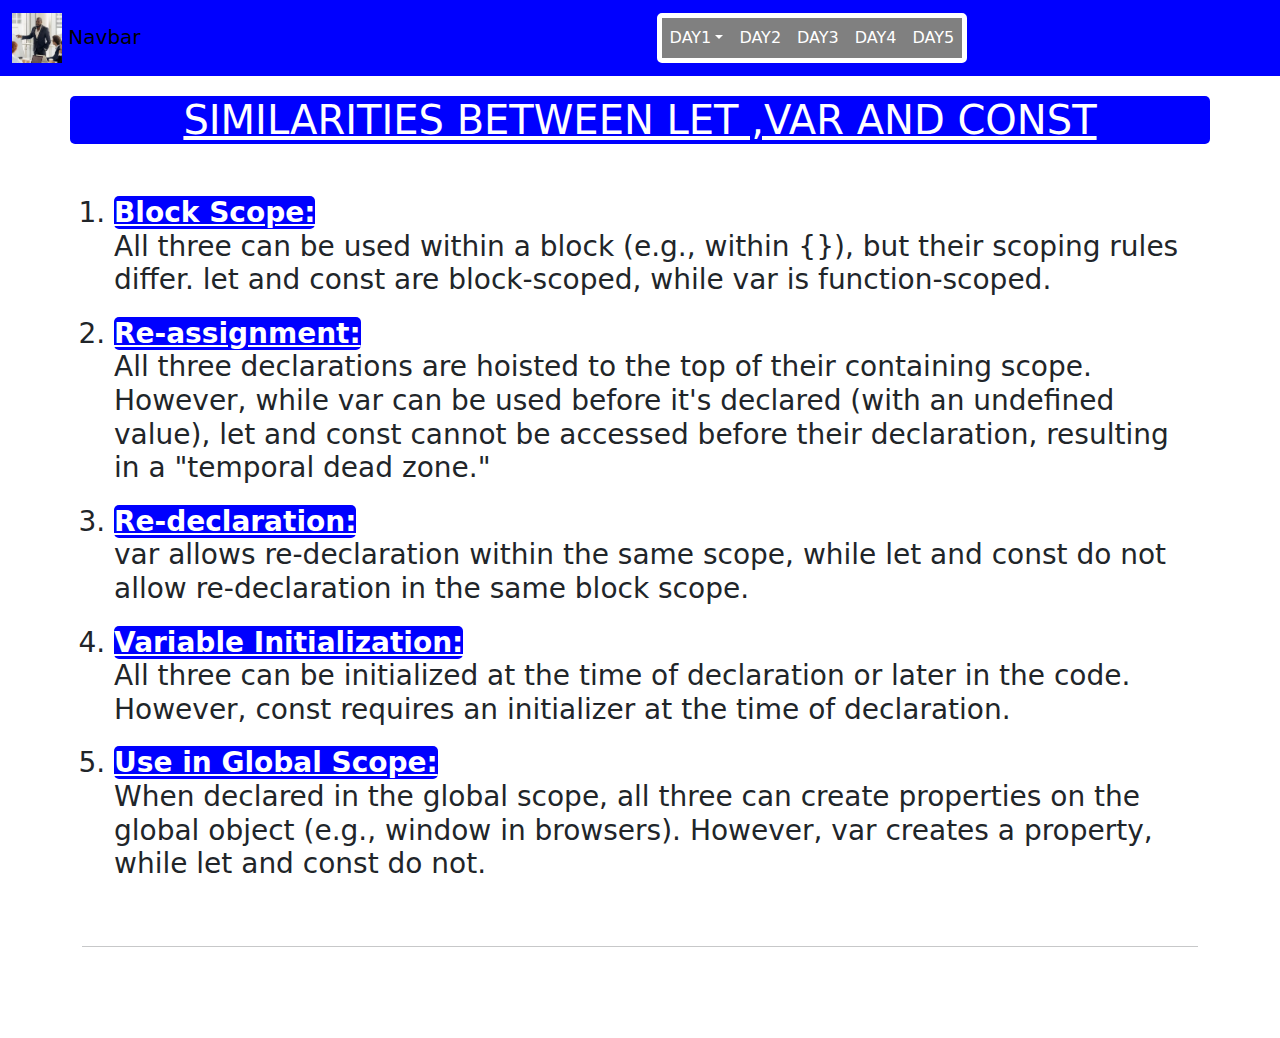
==== index.html @ 02b89215 "inital commit" ====
<!DOCTYPE html>
<html lang="en">

<head>
    <meta charset="UTF-8">
    <meta http-equiv="X-UA-Compatible" content="IE=edge">
    <meta name="viewport" content="width=device-width, initial-scale=1.0">
    <title>temmy</title>
    <link rel="stylesheet" href="ass2u1.css">
    <link rel="stylesheet" href="days.css">
    <link rel="stylesheet" href="bootstrap-5.3.3/dist/css/bootstrap.min.css">
</head>

<body>
    <nav class="navbar navbar-expand-lg click">
        <div class="container-fluid">
          <a class="navbar-brand" href="index.html"><img src="TRAINING.webp" alt="" style="width: 50px; height: 50px;">
            Navbar</a>
          <button class="navbar-toggler" type="button" data-bs-toggle="collapse" data-bs-target="#navbarTogglerDemo02">
            <span class="navbar-toggler-icon"></span>
          </button>
          <div class="collapse navbar-collapse ment" id="navbarTogglerDemo02">
            <ul class="navbar-nav me-auto mb-2 mb-lg-0 cool">
              <li class="nav-item dropdown">
                <a class="nav-link dropdown-toggle temi" data-bs-toggle="dropdown" href="#">DAY1</a>
                <ul class="dropdown-menu forme">
                  <li><a class="dropdown-item" href="ass3.html">SUB DAY1</a></li>
                  <li><a class="dropdown-item" href="ass2.html">SUB2 DAY1</a></li>
                  <li><a class="dropdown-item" href="#">SUB3 DAY1</a></li>
                </ul>
              </li>
              <li class="nav-item">
                <a class="nav-link wura" href="day2.html">DAY2</a>
              </li>
              <li class="nav-item">
                <a class="nav-link wura" href="day3.html">DAY3</a>
              </li>
              <li class="nav-item">
                <a class="nav-link wura" href="day4.html">DAY4</a>
              </li>
              <li class="nav-item">
                <a class="nav-link wura" href="day5.html">DAY5</a>
              </li>
            </ul>
          </div>
        </div>
      </nav>
    <h1 class="container header1">SIMILARITIES BETWEEN LET ,VAR AND CONST</h1>
    <br>
    <div class="container">
        <h3>
            <ol>
                <li class="pull"><u class="top">
                        <b>
                            Block Scope:

                        </b>
                    </u>
                   <br> All three can be used within a block (e.g., within {}), but their scoping rules differ.
                    let
                    and
                    const are block-scoped, while var is function-scoped.
                </li>
                <li class="pull"><u class="top">
                        <b>
                            Re-assignment:

                        </b>
                    </u> 
                   <br> All three declarations are hoisted to the top of their containing scope. However, while
                    var
                    can
                    be
                    used before it's declared (with an undefined value), let and const cannot be accessed before their
                    declaration,
                    resulting in a "temporal dead zone."
                </li>
                <li class="pull"><u class="top">
                        <b>
                            Re-declaration:

                        </b>
                    </u> 
                   <br> var allows re-declaration within the same scope, while let and const do not allow
                    re-declaration in the same block scope.
                </li>
                <li class="pull"><u class="top">
                        <b>
                            Variable Initialization:

                        </b>
                    </u> 
                   <br> All three can be initialized at the time of declaration or later in the
                    code.
                    However, const requires an initializer at the time of declaration.
                </li>
                <li class="pull"><u class="top">
                        <b>
                            Use in Global Scope:

                        </b>
                    </u>
                   <br> When declared in the global scope, all three can create properties on the
                    global
                    object
                    (e.g., window in browsers). However, var creates a property, while let and const do not.
                </li>
            </ol>
            <br>
            <hr>
            <br>
            <br>
        </h3>
    </div>
    <script src="temi.js"></script>
</body>

</html>
---- ass2u1.css ----
.header1,
.header2,
.header3{
    text-align: center !important;
    text-decoration: underline;
    color: white !important;
    /* background-color: blue; */
}
.text{
    text-indent: 50px;
}
.header1,
.header2{
    margin-top: 20px;
    background-color: blue;
    border-radius: 5px;
}
.top{
    background-color: blue;
    border-radius: 5px;
    color: white !important;
}
.pull{
    margin-top: 20px;
    
}
---- days.css ----
.pell {
    background-color: blue;
    width: max-content !important;
    height: max-content;
    border-radius: 5px;
    border: 5px solid orange;
}

.head2 {
    background-color: aqua;
    border-radius: 5px;
    border: 5px solid lightblue;
}
.click{
    background-color: blue;
}
.temi,
.wura{
    color: white !important;
}
.rest:hover{
    background-color: black !important;
    color: white !important;
}
.cool{
    background-color: gray;
    border-radius: 5px;
    width: auto;
    border: 5px solid white;
}
.forme{
    background-color: aqua;
}
@media (max-width:768px) {
    .ment{
        margin-left: 0px;
    }
    .cool{
        background-color: rgb(45, 122, 122);
        border-radius: 5px;
        width: auto;
        border: none;
    }
}
@media (min-width:768px) {
    .ment{
        margin-left: 500px;
    }
}
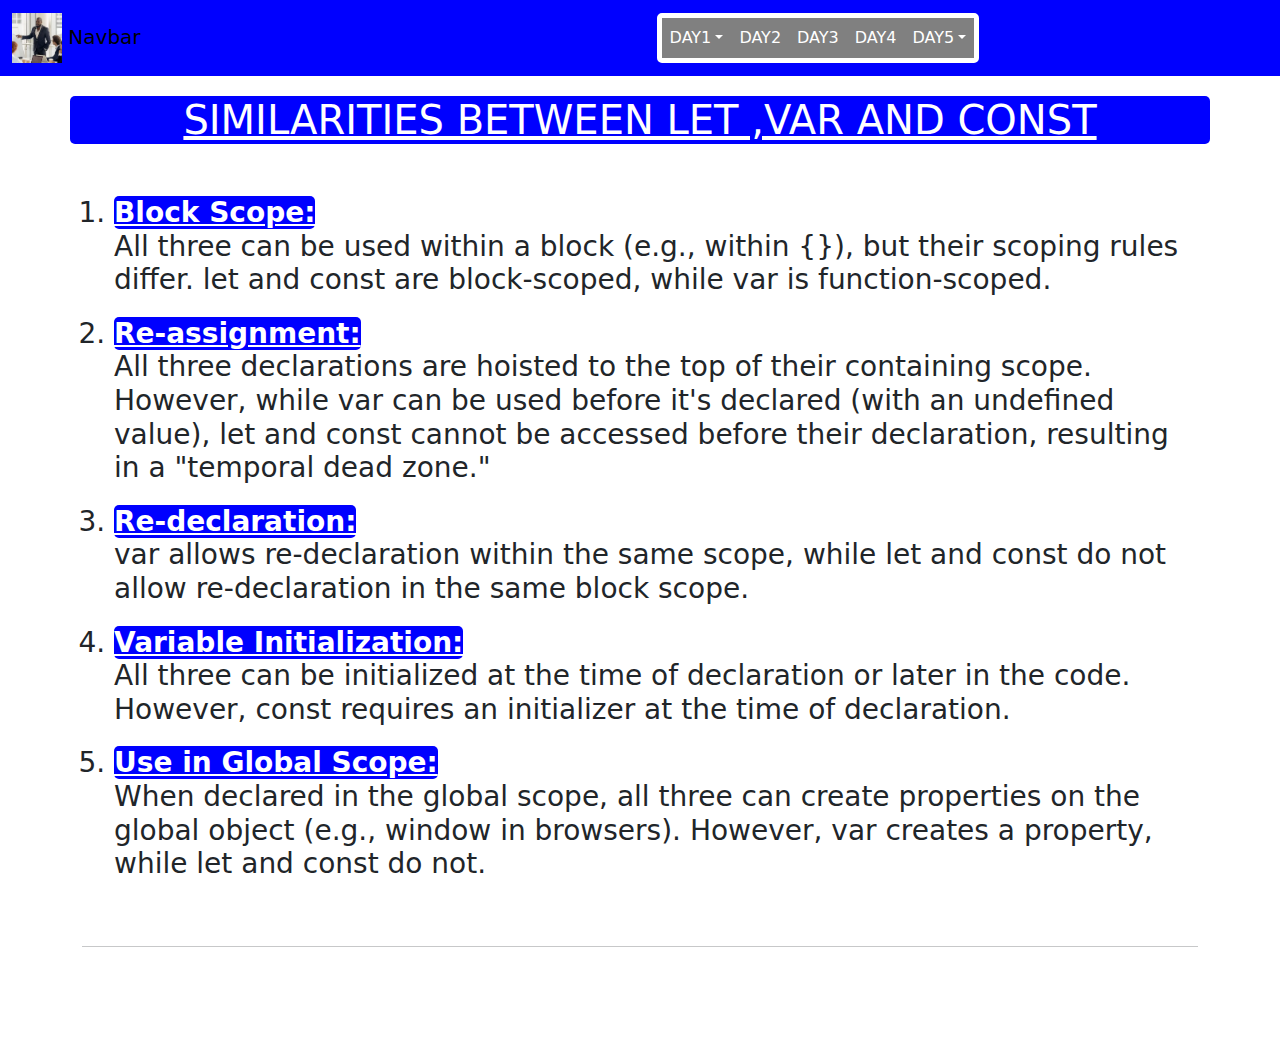
==== commit 41c19b76: "inital commit" ====
--- a/index.html
+++ b/index.html
@@ -38,8 +38,12 @@
               <li class="nav-item">
                 <a class="nav-link wura" href="day4.html">DAY4</a>
               </li>
-              <li class="nav-item">
-                <a class="nav-link wura" href="day5.html">DAY5</a>
+              <li class="nav-item dropdown">
+                <a class="nav-link dropdown-toggle wura" data-bs-toggle="dropdown" href="day5.html">DAY5</a>
+                <ul class="dropdown-menu">
+                  <li><a class="dropdown-item" href="day5.html">RETIREMENT CALCULATOR</a></li>
+                  <li><a class="dropdown-item" href="day6.html">SIMPLE CALCULATOR</a></li>
+                </ul>
               </li>
             </ul>
           </div>
